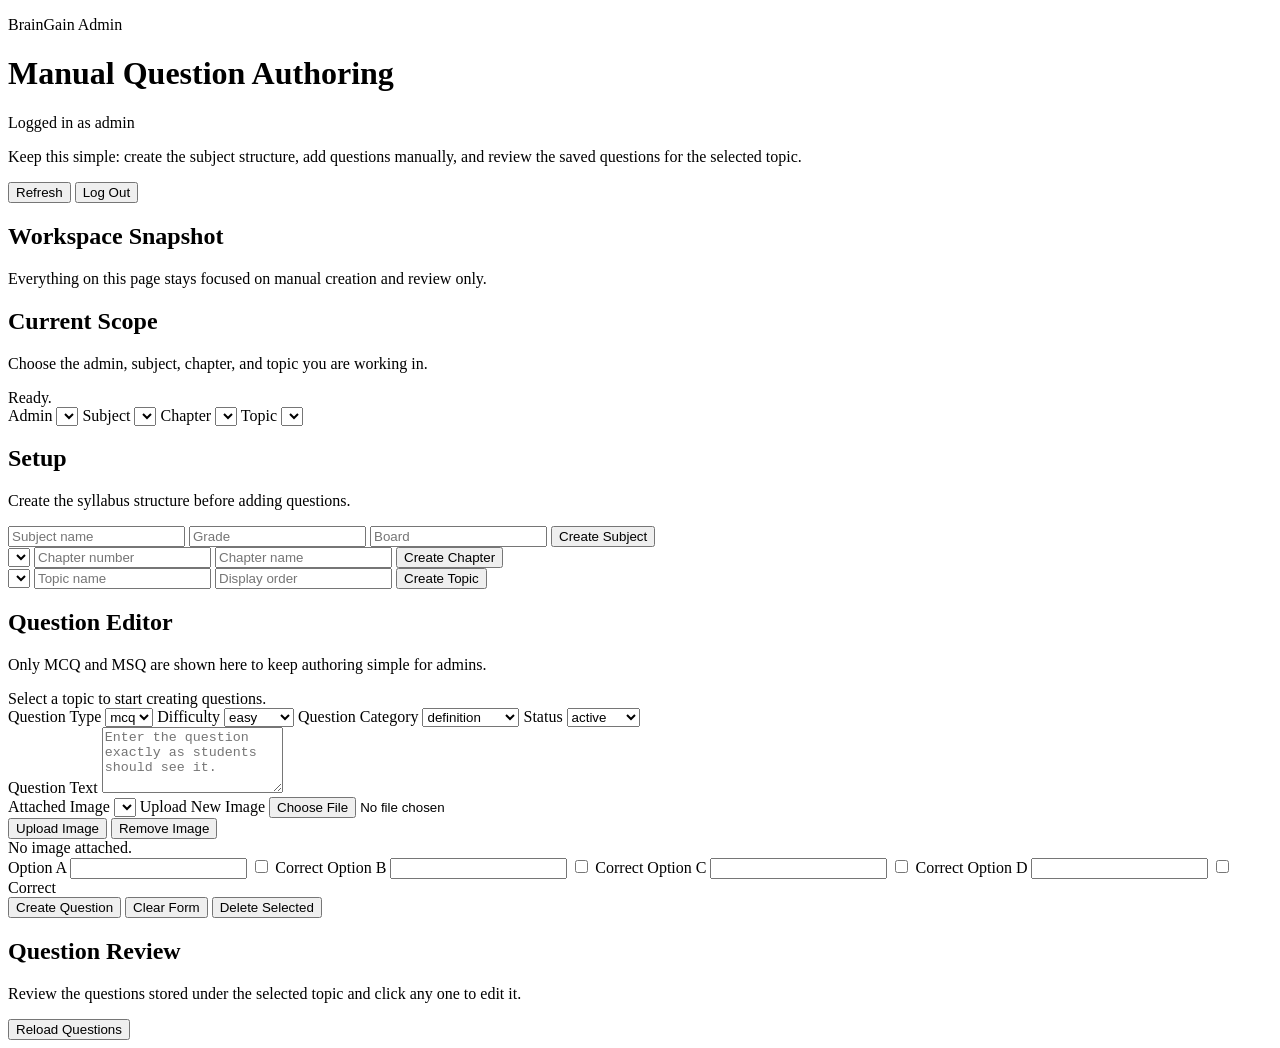
==== web/index.html @ 0082baf5 "Initial BrainGain project" ====
<!doctype html>
<html lang="en">
  <head>
    <meta charset="utf-8">
    <meta name="viewport" content="width=device-width, initial-scale=1">
    <title>BrainGain Admin</title>
    <link rel="stylesheet" href="/static/styles.css?v=20260417b">
  </head>
  <body>
    <div class="page-shell">
      <header class="hero">
        <div>
          <p class="eyebrow">BrainGain Admin</p>
          <h1>Manual Question Authoring</h1>
          <div id="session-identity" class="session-pill">Logged in as admin</div>
          <p class="hero-copy">
            Keep this simple: create the subject structure, add questions manually, and review the saved questions for the selected topic.
          </p>
        </div>
        <div class="hero-actions">
          <button id="refresh-all-button" class="primary-button" type="button">Refresh</button>
          <button id="logout-button" class="secondary-button" type="button">Log Out</button>
        </div>
      </header>

      <main class="content-grid">
        <section class="panel wide-panel">
          <div class="panel-heading">
            <h2>Workspace Snapshot</h2>
            <p>Everything on this page stays focused on manual creation and review only.</p>
          </div>
          <div id="admin-overview" class="result-stack top-gap"></div>
        </section>

        <section class="panel">
          <div class="panel-heading">
            <h2>Current Scope</h2>
            <p>Choose the admin, subject, chapter, and topic you are working in.</p>
          </div>
          <div id="status-banner" class="status-banner">Ready.</div>
          <div class="form-stack">
            <label class="field">
              <span>Admin</span>
              <select id="admin-select"></select>
            </label>
            <label class="field">
              <span>Subject</span>
              <select id="subject-select"></select>
            </label>
            <label class="field">
              <span>Chapter</span>
              <select id="chapter-select"></select>
            </label>
            <label class="field">
              <span>Topic</span>
              <select id="topic-select"></select>
            </label>
          </div>
        </section>

        <section class="panel">
          <div class="panel-heading">
            <h2>Setup</h2>
            <p>Create the syllabus structure before adding questions.</p>
          </div>
          <div class="form-stack">
            <form id="create-subject-form" class="inline-form">
              <input id="subject-name-input" placeholder="Subject name" required>
              <input id="subject-grade-input" placeholder="Grade" type="number" required>
              <input id="subject-board-input" placeholder="Board" required>
              <button class="primary-button" type="submit">Create Subject</button>
            </form>
            <form id="create-chapter-form" class="inline-form">
              <select id="create-chapter-subject-select"></select>
              <input id="chapter-number-input" placeholder="Chapter number" type="number" required>
              <input id="chapter-name-input" placeholder="Chapter name" required>
              <button class="primary-button" type="submit">Create Chapter</button>
            </form>
            <form id="create-topic-form" class="inline-form">
              <select id="create-topic-chapter-select"></select>
              <input id="topic-name-input" placeholder="Topic name" required>
              <input id="topic-order-input" placeholder="Display order" type="number" required>
              <button class="primary-button" type="submit">Create Topic</button>
            </form>
          </div>
        </section>

        <section class="panel wide-panel">
          <div class="panel-heading">
            <h2>Question Editor</h2>
            <p>Only MCQ and MSQ are shown here to keep authoring simple for admins.</p>
          </div>
          <div id="question-editor-state" class="status-banner">Select a topic to start creating questions.</div>
          <form id="question-form" class="form-stack">
            <input id="editing-question-id" type="hidden">
            <div class="two-column-grid">
              <label class="field">
                <span>Question Type</span>
                <select id="question-format-select">
                  <option value="mcq">mcq</option>
                  <option value="msq">msq</option>
                </select>
              </label>
              <label class="field">
                <span>Difficulty</span>
                <select id="question-difficulty-select">
                  <option value="easy">easy</option>
                  <option value="medium">medium</option>
                  <option value="hard">hard</option>
                </select>
              </label>
              <label class="field">
                <span>Question Category</span>
                <select id="question-type-select">
                  <option value="definition">definition</option>
                  <option value="identification">identification</option>
                  <option value="trap">trap</option>
                  <option value="application">application</option>
                  <option value="comparison">comparison</option>
                  <option value="reasoning">reasoning</option>
                </select>
              </label>
              <label class="field">
                <span>Status</span>
                <select id="question-status-select">
                  <option value="active">active</option>
                  <option value="draft">draft</option>
                  <option value="disabled">disabled</option>
                  <option value="archived">archived</option>
                </select>
              </label>
            </div>

            <label class="field">
              <span>Question Text</span>
              <textarea id="question-text-input" rows="4" placeholder="Enter the question exactly as students should see it." required></textarea>
            </label>

            <div class="two-column-grid">
              <label class="field">
                <span>Attached Image</span>
                <select id="question-image-select"></select>
              </label>
              <label class="field">
                <span>Upload New Image</span>
                <input id="question-image-file-input" type="file" accept="image/*">
              </label>
            </div>

            <div class="button-row">
              <button id="upload-question-image-button" class="secondary-button" type="button">Upload Image</button>
              <button id="clear-question-image-button" class="secondary-button" type="button">Remove Image</button>
            </div>

            <div id="question-image-preview" class="inline-preview">No image attached.</div>

            <div class="options-grid">
              <label class="option-card">
                <span class="option-label">Option A</span>
                <input id="option-a-text" required>
                <label class="checkbox-row"><input id="option-a-correct" type="checkbox"> <span>Correct</span></label>
              </label>
              <label class="option-card">
                <span class="option-label">Option B</span>
                <input id="option-b-text" required>
                <label class="checkbox-row"><input id="option-b-correct" type="checkbox"> <span>Correct</span></label>
              </label>
              <label class="option-card">
                <span class="option-label">Option C</span>
                <input id="option-c-text" required>
                <label class="checkbox-row"><input id="option-c-correct" type="checkbox"> <span>Correct</span></label>
              </label>
              <label class="option-card">
                <span class="option-label">Option D</span>
                <input id="option-d-text" required>
                <label class="checkbox-row"><input id="option-d-correct" type="checkbox"> <span>Correct</span></label>
              </label>
            </div>

            <div class="button-row">
              <button id="save-question-button" class="primary-button" type="submit">Create Question</button>
              <button id="reset-question-button" class="secondary-button" type="button">Clear Form</button>
              <button id="delete-question-button" class="destructive-button" type="button">Delete Selected</button>
            </div>
          </form>
        </section>

        <section class="panel wide-panel">
          <div class="panel-heading">
            <h2>Question Review</h2>
            <p>Review the questions stored under the selected topic and click any one to edit it.</p>
          </div>
          <div class="button-row top-gap">
            <button id="load-questions-button" class="secondary-button" type="button">Reload Questions</button>
          </div>
          <div id="question-review-summary" class="result-stack top-gap"></div>
          <div id="questions-list" class="list-stack"></div>
        </section>
      </main>
    </div>

    <script src="/static/auth.js?v=20260417b" defer></script>
    <script src="/static/app.js?v=20260417b" defer></script>
  </body>
</html>
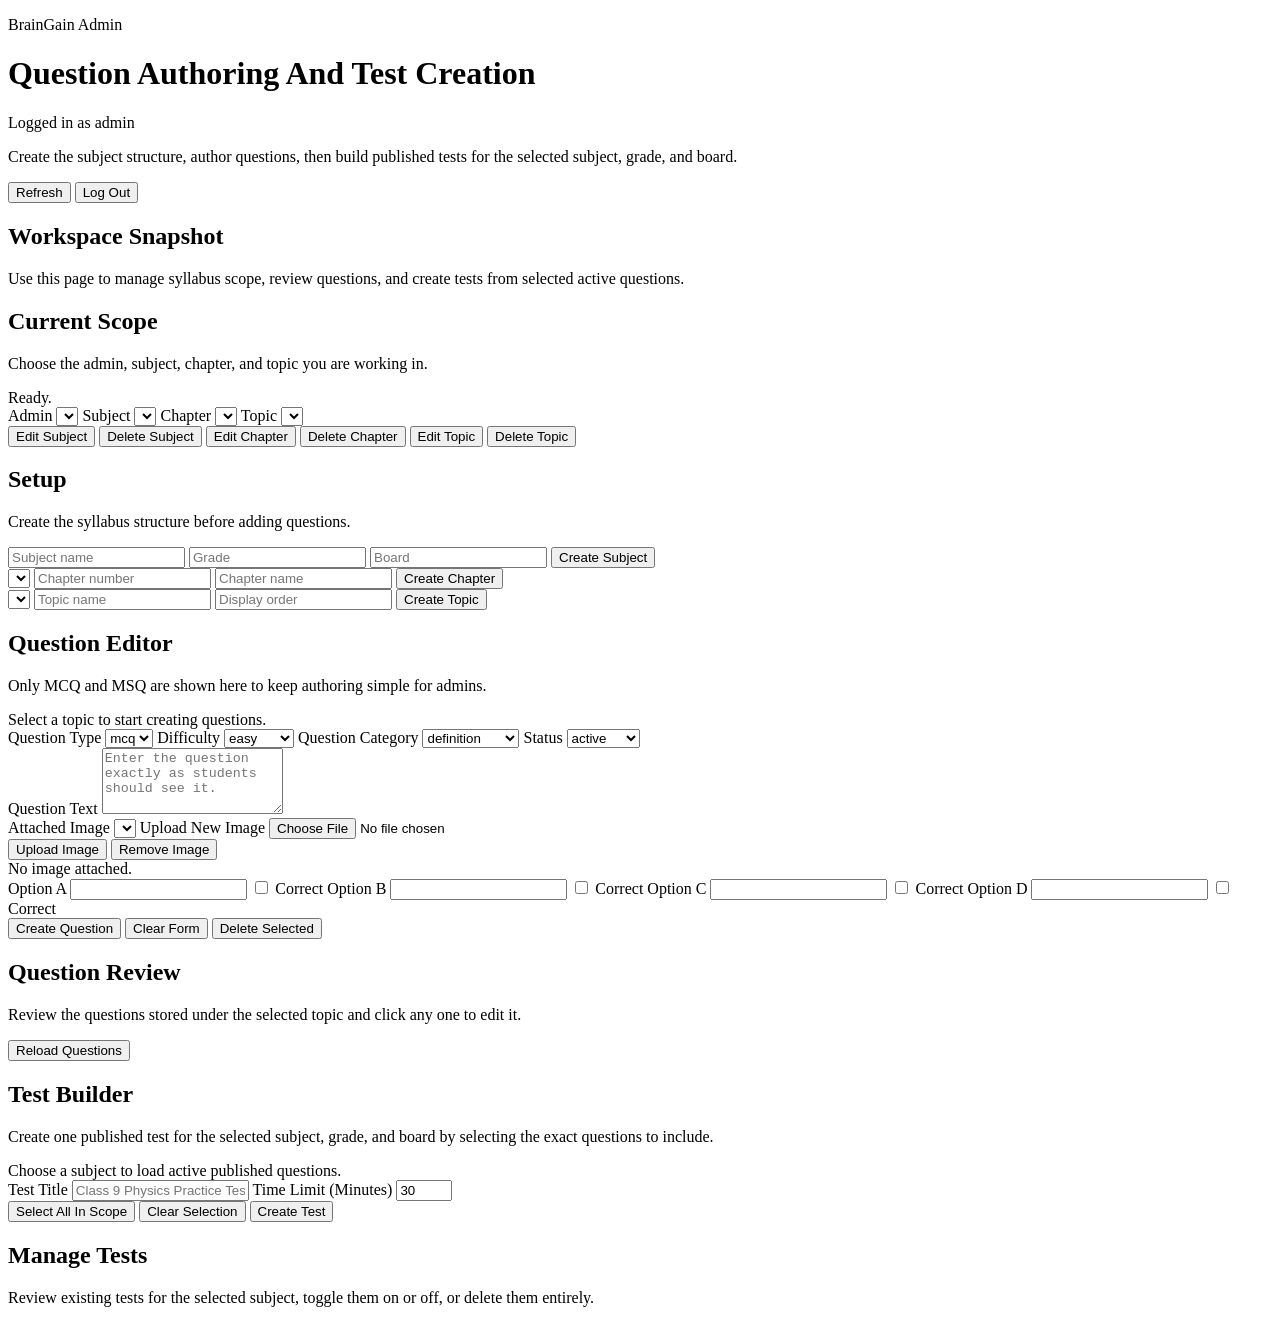
==== commit 2d93a530: "Prepare production deployment and clean tracked data" ====
--- a/web/index.html
+++ b/web/index.html
@@ -4,17 +4,17 @@
     <meta charset="utf-8">
     <meta name="viewport" content="width=device-width, initial-scale=1">
     <title>BrainGain Admin</title>
-    <link rel="stylesheet" href="/static/styles.css?v=20260417b">
+    <link rel="stylesheet" href="/static/styles.css?v=20260418b">
   </head>
   <body>
     <div class="page-shell">
       <header class="hero">
         <div>
           <p class="eyebrow">BrainGain Admin</p>
-          <h1>Manual Question Authoring</h1>
+          <h1>Question Authoring And Test Creation</h1>
           <div id="session-identity" class="session-pill">Logged in as admin</div>
           <p class="hero-copy">
-            Keep this simple: create the subject structure, add questions manually, and review the saved questions for the selected topic.
+            Create the subject structure, author questions, then build published tests for the selected subject, grade, and board.
           </p>
         </div>
         <div class="hero-actions">
@@ -27,7 +27,7 @@
         <section class="panel wide-panel">
           <div class="panel-heading">
             <h2>Workspace Snapshot</h2>
-            <p>Everything on this page stays focused on manual creation and review only.</p>
+            <p>Use this page to manage syllabus scope, review questions, and create tests from selected active questions.</p>
           </div>
           <div id="admin-overview" class="result-stack top-gap"></div>
         </section>
@@ -55,6 +55,14 @@
               <span>Topic</span>
               <select id="topic-select"></select>
             </label>
+          </div>
+          <div class="button-row top-gap">
+            <button id="edit-subject-button" class="secondary-button" type="button">Edit Subject</button>
+            <button id="delete-subject-button" class="destructive-button" type="button">Delete Subject</button>
+            <button id="edit-chapter-button" class="secondary-button" type="button">Edit Chapter</button>
+            <button id="delete-chapter-button" class="destructive-button" type="button">Delete Chapter</button>
+            <button id="edit-topic-button" class="secondary-button" type="button">Edit Topic</button>
+            <button id="delete-topic-button" class="destructive-button" type="button">Delete Topic</button>
           </div>
         </section>
 
@@ -196,10 +204,46 @@
           <div id="question-review-summary" class="result-stack top-gap"></div>
           <div id="questions-list" class="list-stack"></div>
         </section>
+
+        <section class="panel wide-panel">
+          <div class="panel-heading">
+            <h2>Test Builder</h2>
+            <p>Create one published test for the selected subject, grade, and board by selecting the exact questions to include.</p>
+          </div>
+          <div id="test-builder-state" class="status-banner">Choose a subject to load active published questions.</div>
+          <div class="form-stack top-gap">
+            <div class="two-column-grid">
+              <label class="field">
+                <span>Test Title</span>
+                <input id="test-title-input" placeholder="Class 9 Physics Practice Test">
+              </label>
+              <label class="field">
+                <span>Time Limit (Minutes)</span>
+                <input id="test-time-limit-input" type="number" min="1" max="300" value="30">
+              </label>
+            </div>
+            <div class="button-row">
+              <button id="select-all-test-questions-button" class="secondary-button" type="button">Select All In Scope</button>
+              <button id="clear-selected-test-questions-button" class="secondary-button" type="button">Clear Selection</button>
+              <button id="generate-test-button" class="primary-button" type="button">Create Test</button>
+            </div>
+          </div>
+          <div id="test-builder-summary" class="result-stack top-gap"></div>
+          <div id="test-builder-question-list" class="list-stack"></div>
+        </section>
+
+        <section class="panel wide-panel">
+          <div class="panel-heading">
+            <h2>Manage Tests</h2>
+            <p>Review existing tests for the selected subject, toggle them on or off, or delete them entirely.</p>
+          </div>
+          <div id="admin-tests-summary" class="result-stack top-gap"></div>
+          <div id="admin-tests-list" class="list-stack"></div>
+        </section>
       </main>
     </div>
 
-    <script src="/static/auth.js?v=20260417b" defer></script>
-    <script src="/static/app.js?v=20260417b" defer></script>
+    <script src="/static/auth.js?v=20260418b" defer></script>
+    <script src="/static/app.js?v=20260418b" defer></script>
   </body>
 </html>
